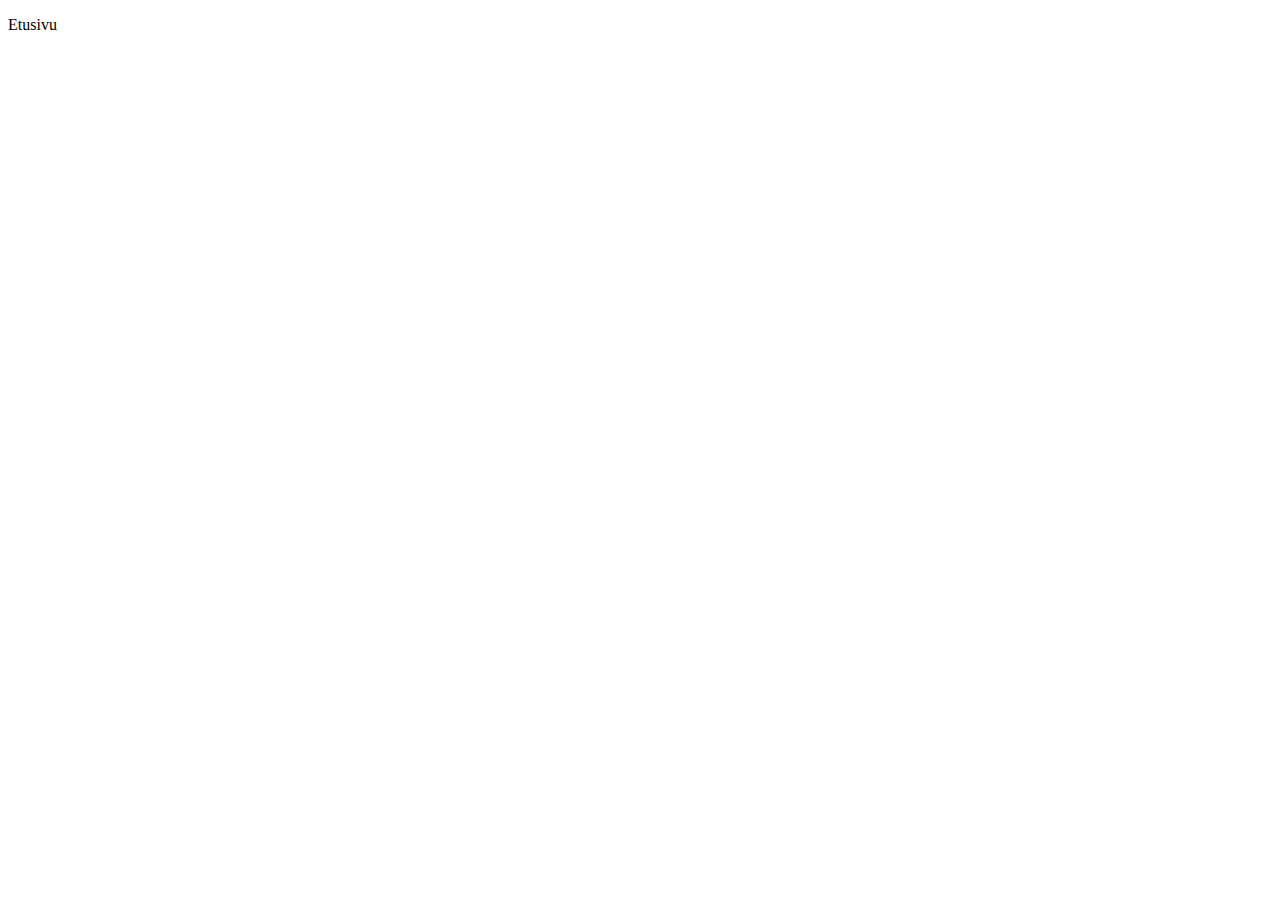
==== index.html @ 737854ae "Changes to be committed: 	modified:   company.html 	modified:   contact.html 	renamed:    landingPag" ====
<!DOCTYPE html>
    <html>
        <head>
            <title>Porvoon Putkityö</title>
            <meta charset="UTF-8">
            <link href="./styles/index.css" rel="stylesheet">
            <style></style>
        </head>
        <body>
            <div>
                <p>Etusivu</p>
            </div>
        </body>
    </html>
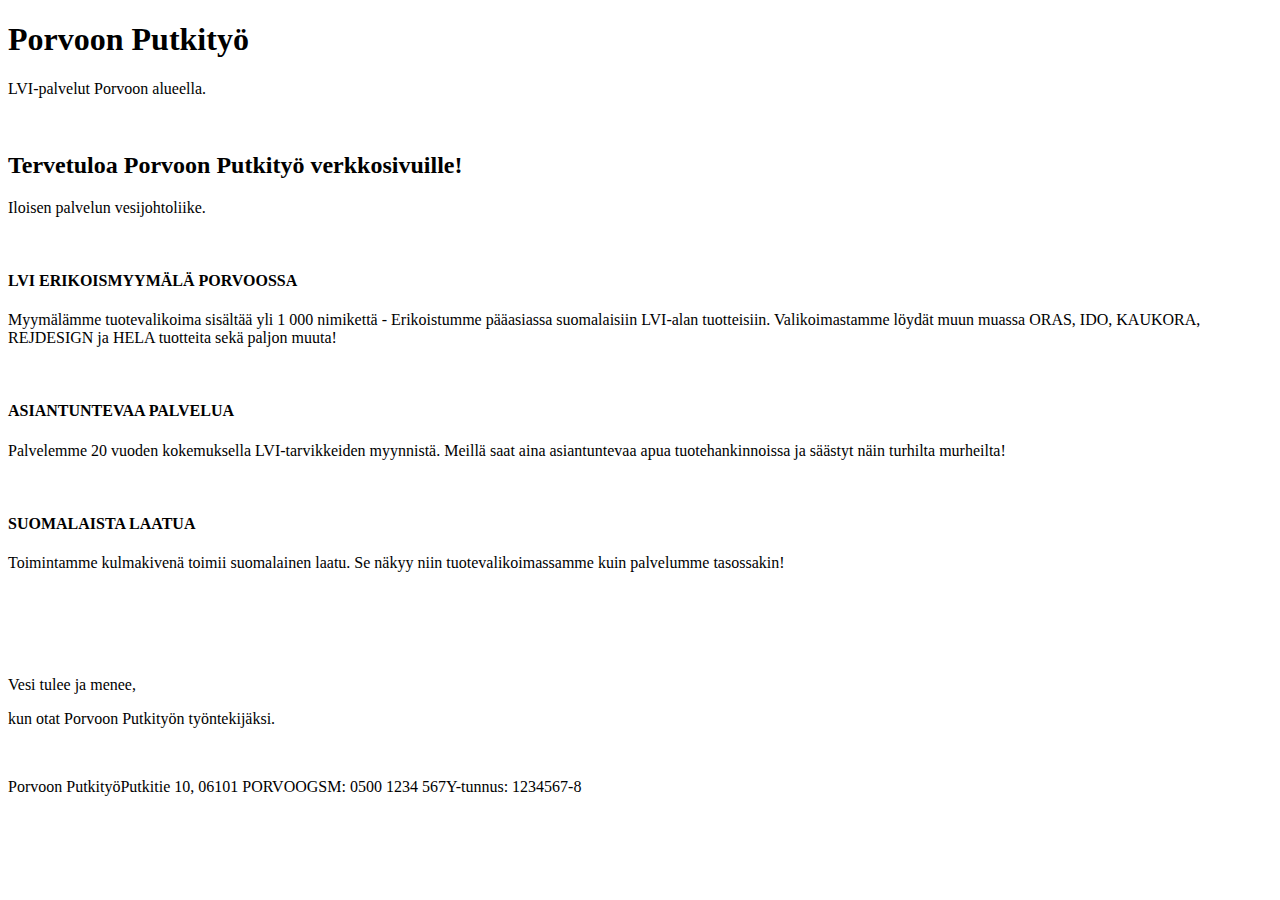
==== commit d8c4acdb: "Update index.html" ====
--- a/index.html
+++ b/index.html
@@ -7,8 +7,30 @@
             <style></style>
         </head>
         <body>
-            <div>
-                <p>Etusivu</p>
-            </div>
+           <h1>Porvoon Putkityö</h1> 
+
+    <p>LVI-palvelut Porvoon alueella.</p><br>     
+
+    <h2>Tervetuloa Porvoon Putkityö verkkosivuille!</h2> 
+
+    <p>Iloisen palvelun vesijohtoliike.</p><br> 
+
+    <h4>LVI ERIKOISMYYMÄLÄ PORVOOSSA</h4> 
+
+    <p>Myymälämme tuotevalikoima sisältää yli 1 000 nimikettä - Erikoistumme pääasiassa suomalaisiin LVI-alan tuotteisiin. Valikoimastamme löydät muun muassa ORAS, IDO, KAUKORA, REJDESIGN ja HELA tuotteita sekä paljon muuta!</p><br> 
+
+    <h4>ASIANTUNTEVAA PALVELUA</h4> 
+
+    <P>Palvelemme 20 vuoden kokemuksella LVI-tarvikkeiden myynnistä. Meillä saat aina asiantuntevaa apua tuotehankinnoissa ja säästyt näin turhilta murheilta!</P><br> 
+
+    <h4>SUOMALAISTA LAATUA</h4> 
+
+    <p>Toimintamme kulmakivenä toimii suomalainen laatu. Se näkyy niin tuotevalikoimassamme kuin palvelumme tasossakin!</p><br><br><br><br> 
+
+    <p>Vesi tulee ja menee,</p> 
+
+    <p>kun otat Porvoon Putkityön työntekijäksi.</p><br> 
+
+    <p>Porvoon PutkityöPutkitie 10, 06101 PORVOOGSM: 0500 1234 567Y-tunnus: 1234567-8</p> 
         </body>
-    </html>+    </html>
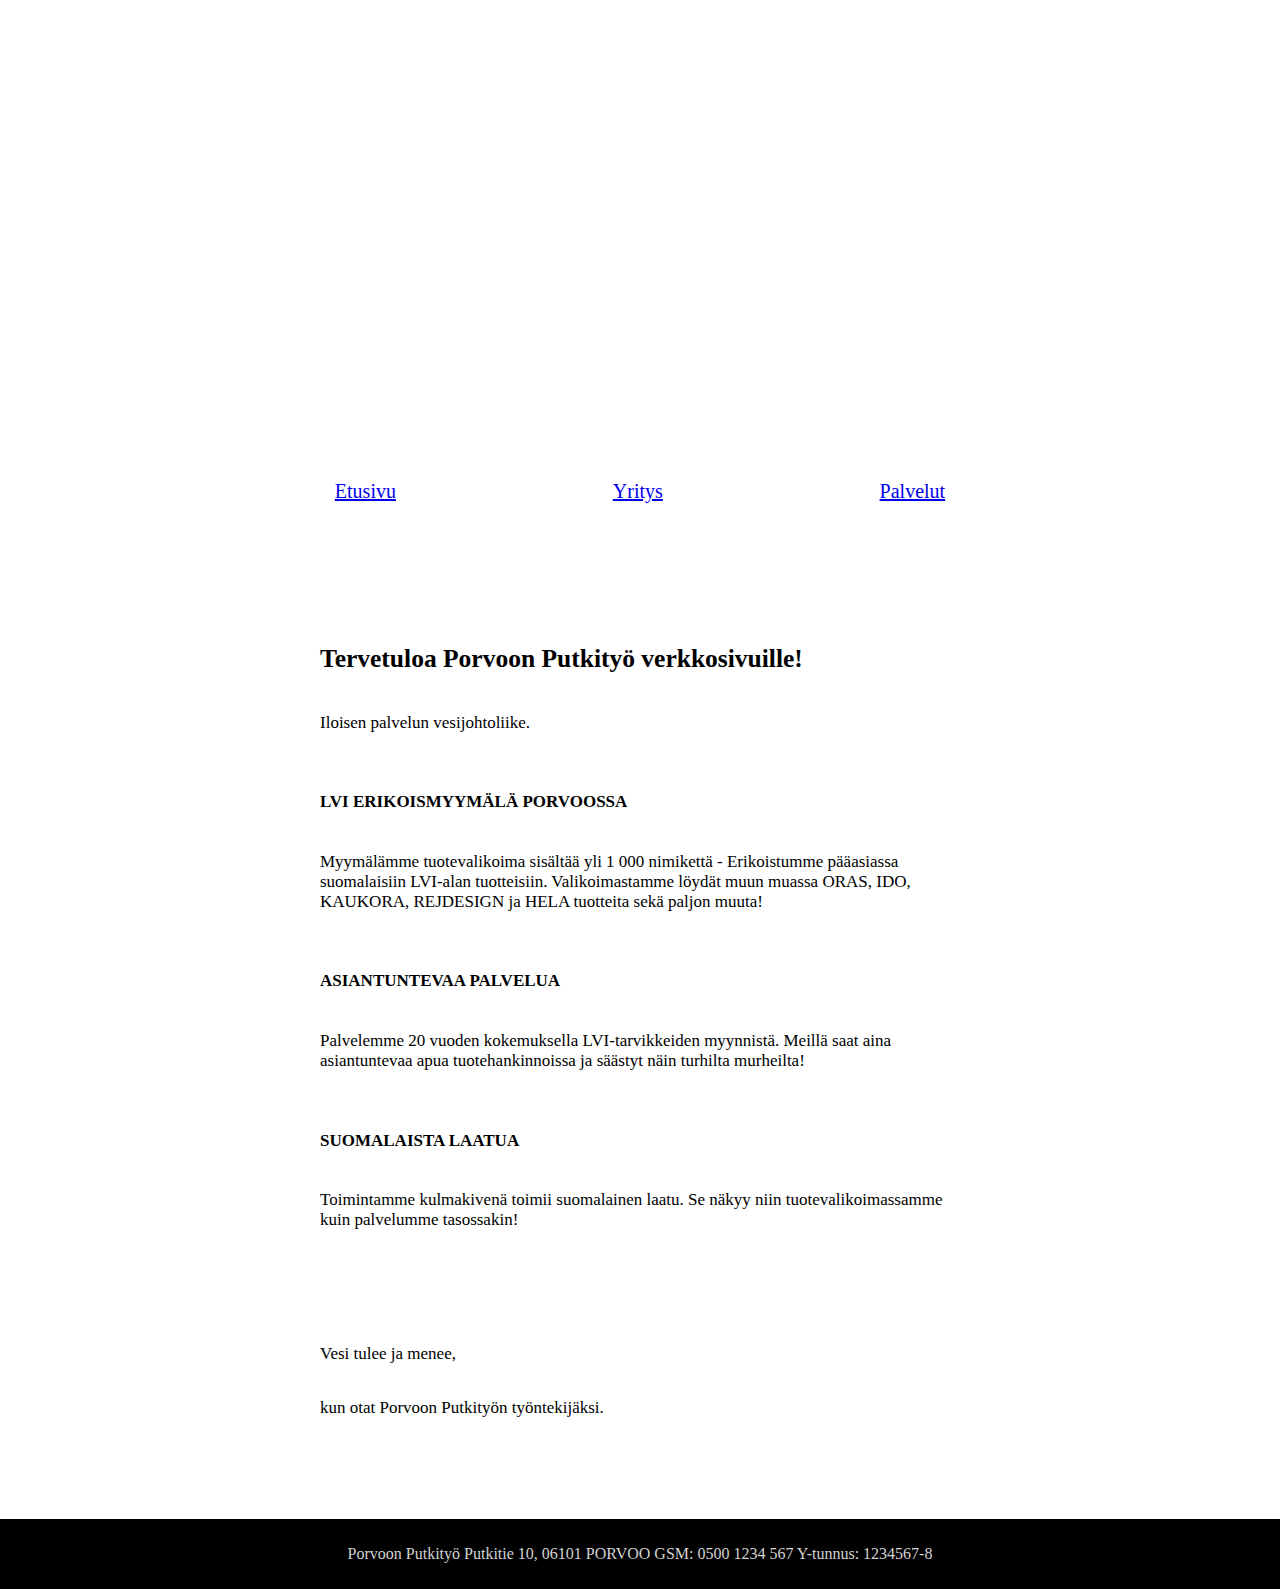
==== commit b51c2213: "Tehty tyylit index.jss/html ja korjailtu contact.html ja contact.jss" ====
--- a/index.html
+++ b/index.html
@@ -7,30 +7,44 @@
             <style></style>
         </head>
         <body>
-           <h1>Porvoon Putkityö</h1> 
+            <div class="site">
+                <div class ="title">
+                    <h1>Porvoon putkityö</h1>
+                    <p>LVI-palvelut Porvoon alueella.</p>
+                </div>
+                <div class="nav">
+                    <ul>
+                        <li><a href="index.html">Etusivu</a></li>
+                        <li><a href="company.html">Yritys</a></li>
+                        <li><a href="services.html">Palvelut</a></li>
+                    </ul>
+                </div>
 
-    <p>LVI-palvelut Porvoon alueella.</p><br>     
+                <div class="content">
+                    <h2>Tervetuloa Porvoon Putkityö verkkosivuille!</h2> 
 
-    <h2>Tervetuloa Porvoon Putkityö verkkosivuille!</h2> 
+                    <p>Iloisen palvelun vesijohtoliike.</p><br> 
 
-    <p>Iloisen palvelun vesijohtoliike.</p><br> 
+                    <h4>LVI ERIKOISMYYMÄLÄ PORVOOSSA</h4> 
 
-    <h4>LVI ERIKOISMYYMÄLÄ PORVOOSSA</h4> 
+                    <p>Myymälämme tuotevalikoima sisältää yli 1 000 nimikettä - Erikoistumme pääasiassa suomalaisiin LVI-alan tuotteisiin. Valikoimastamme löydät muun muassa ORAS, IDO, KAUKORA, REJDESIGN ja HELA tuotteita sekä paljon muuta!</p><br> 
 
-    <p>Myymälämme tuotevalikoima sisältää yli 1 000 nimikettä - Erikoistumme pääasiassa suomalaisiin LVI-alan tuotteisiin. Valikoimastamme löydät muun muassa ORAS, IDO, KAUKORA, REJDESIGN ja HELA tuotteita sekä paljon muuta!</p><br> 
+                    <h4>ASIANTUNTEVAA PALVELUA</h4> 
 
-    <h4>ASIANTUNTEVAA PALVELUA</h4> 
+                    <P>Palvelemme 20 vuoden kokemuksella LVI-tarvikkeiden myynnistä. Meillä saat aina asiantuntevaa apua tuotehankinnoissa ja säästyt näin turhilta murheilta!</P><br> 
 
-    <P>Palvelemme 20 vuoden kokemuksella LVI-tarvikkeiden myynnistä. Meillä saat aina asiantuntevaa apua tuotehankinnoissa ja säästyt näin turhilta murheilta!</P><br> 
+                    <h4>SUOMALAISTA LAATUA</h4> 
 
-    <h4>SUOMALAISTA LAATUA</h4> 
+                    <p>Toimintamme kulmakivenä toimii suomalainen laatu. Se näkyy niin tuotevalikoimassamme kuin palvelumme tasossakin!</p><br><br><br><br> 
 
-    <p>Toimintamme kulmakivenä toimii suomalainen laatu. Se näkyy niin tuotevalikoimassamme kuin palvelumme tasossakin!</p><br><br><br><br> 
+                    <p>Vesi tulee ja menee,</p> 
 
-    <p>Vesi tulee ja menee,</p> 
+                    <p>kun otat Porvoon Putkityön työntekijäksi.</p><br> 
+                </div>
 
-    <p>kun otat Porvoon Putkityön työntekijäksi.</p><br> 
-
-    <p>Porvoon PutkityöPutkitie 10, 06101 PORVOOGSM: 0500 1234 567Y-tunnus: 1234567-8</p> 
+                <div class="footer">
+                    <p>Porvoon Putkityö Putkitie 10, 06101 PORVOO GSM: 0500 1234 567 Y-tunnus: 1234567-8</p> 
+                </div>
+            </div>
         </body>
     </html>
--- a/styles/index.css
+++ b/styles/index.css
@@ -0,0 +1,87 @@
+body {
+    display: flex;
+    flex-direction: column;
+    width: 100%;
+    height: 100%;
+    background-position:center;
+    background-image:url("https://cdn.pixabay.com/photo/2017/03/12/13/12/wheel-2137043_960_720.jpg");
+    background-attachment: fixed;
+    background-size: 100vw 100vh;
+    margin: 0;
+}
+
+.title {
+    display: flex;
+    flex-direction: column;
+    justify-content: center;
+    align-items: center;
+    font-size: 40px;
+    color: white;
+    margin: 20vh;
+    margin-top: 6vh;
+    margin-bottom: 5vh;
+}
+
+.nav {
+    display: flex;
+    width: 100%;
+    justify-content: center;
+    align-items: center;
+    background-color: white;
+    height: 15vh;
+    min-height: 80px;
+    position: sticky;
+    top: 0;
+    z-index: 1001;
+}
+
+.nav ul {
+    display: flex;
+    justify-content: space-evenly;
+    align-items: center;
+    width: 80%;
+    padding: 0%;
+    font-size: 20px;
+    flex-wrap: wrap;
+}
+
+.nav li {
+    display: block;
+    margin: 10px;
+}
+
+.content {
+    display: flex;
+    flex-direction: column;
+    justify-content: center;
+    align-items: flex-start;
+    background-color: white;
+    padding: 25%;
+    padding-top: 5%;
+    padding-bottom: 5%;
+    font-size: 17px;
+    height: fit-content;
+}
+
+.content div {
+    padding: 7px;
+    margin: 7px;
+}
+
+.site {
+    display: flex;
+    flex-direction: column;
+    justify-content: center;
+
+}
+
+.footer {
+    background-color: black;
+    min-height: 70px;
+    height: 3vh;
+    color: lightgrey;
+    display: flex;
+    flex-direction: column;
+    justify-content: center;
+    align-items: center;
+}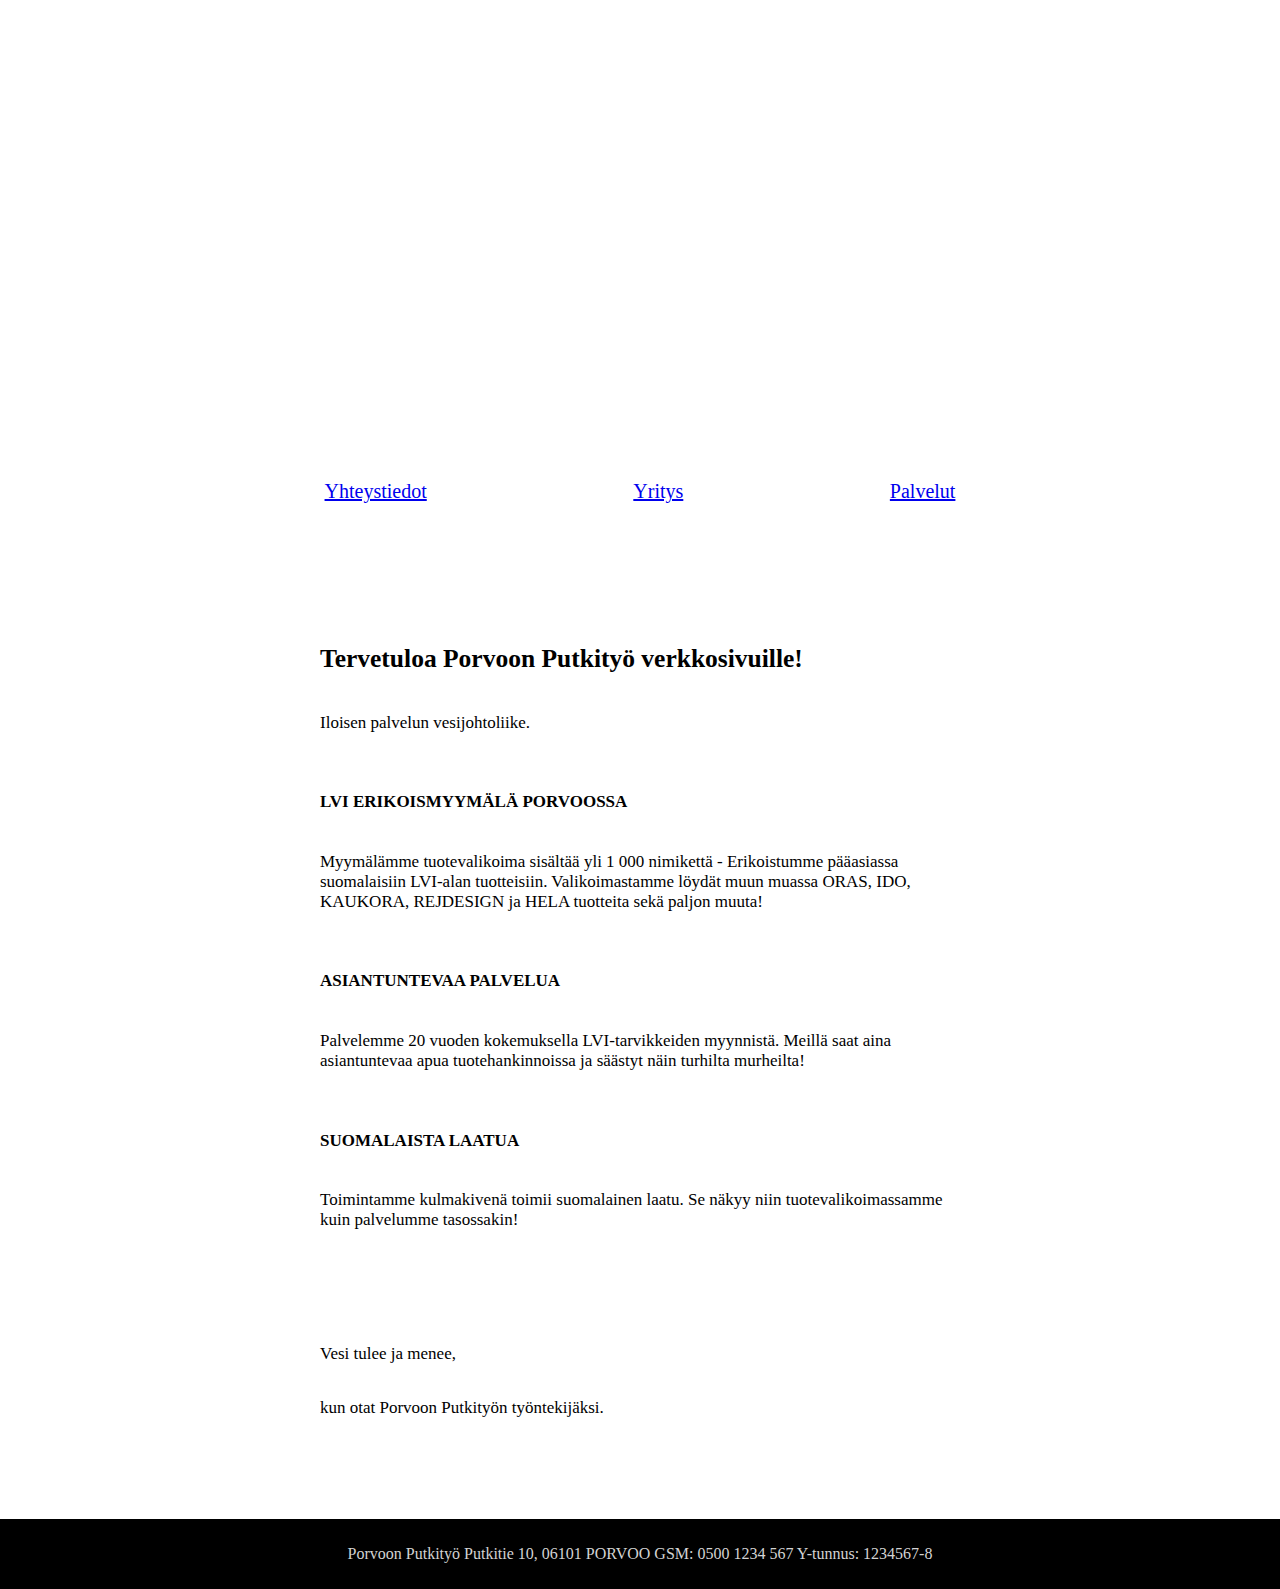
==== commit e027b708: "Pari pienen pientä korjausta" ====
--- a/index.html
+++ b/index.html
@@ -14,7 +14,7 @@
                 </div>
                 <div class="nav">
                     <ul>
-                        <li><a href="index.html">Etusivu</a></li>
+                        <li><a href="contact.html">Yhteystiedot</a></li>
                         <li><a href="company.html">Yritys</a></li>
                         <li><a href="services.html">Palvelut</a></li>
                     </ul>
